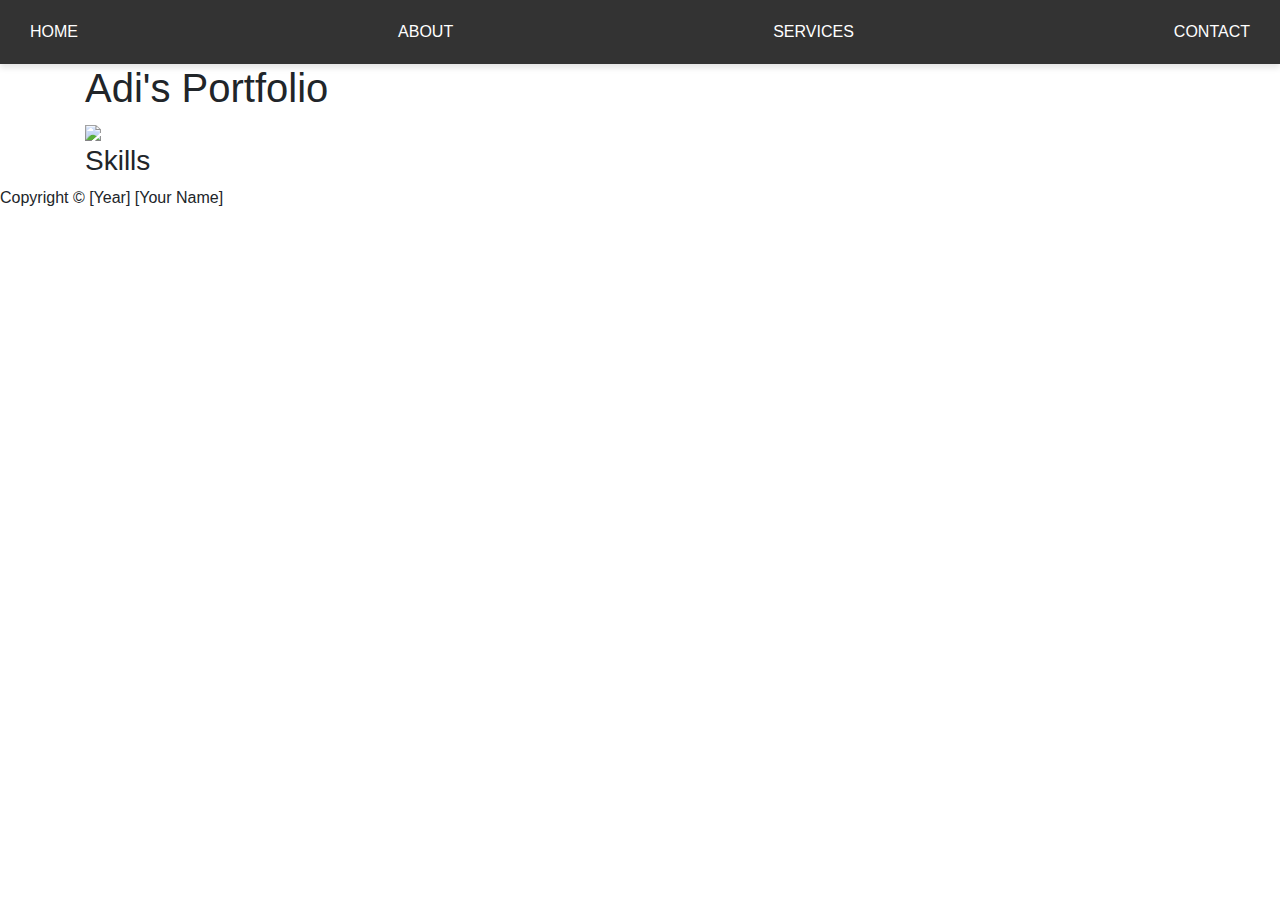
==== index.html @ 3676dc0c "started my webpage" ====
<!DOCTYPE html>
<html>

<head>
    <meta charset="UTF-8">
    <title>My Web Page</title>
    <link rel="stylesheet" href="style.css">
    <link rel="stylesheet" href="https://cdn.jsdelivr.net/npm/bootstrap@4.3.1/dist/css/bootstrap.min.css" integrity="sha384-ggOyR0iXCbMQv3Xipma34MD+dH/1fQ784/j6cY/iJTQUOhcWr7x9JvoRxT2MZw1T" crossorigin="anonymous">
</head>

<body>
    <div>
        <nav>
            <ul>
                <li><a href="#">Home</a></li>
                <li><a href="#">About</a></li>
                <li><a href="#">Services</a></li>
                <li><a href="#">Contact</a></li>
            </ul>
        </nav>
    </div>

    <div class="container">
        <h1>Adi's Portfolio</h1>
    </div>

    <div class="container">
        <img src="https://picsum.photos/200/300">
        <h3>Skills</h3>
    </div>









    <footer>
        <p>Copyright © [Year] [Your Name]</p>
    </footer>

</body>

</html>
---- style.css ----
body {
    margin: 0;
    padding: 0;
    font-family: Arial, sans-serif;
    font-size: 16px;
    line-height: 1.5;
}

header {
    background-color: #333;
    color: #fff;
    padding: 20px;
}

header h1 {
    margin: 0;
    font-size: 24px;
}

nav ul {
    margin: 0;
    padding: 0;
    list-style: none;
    display: flex;
}

nav li {
    margin: 0 10px;
}

nav a {
    color: #fff;
    text-decoration: none;
}

section {
    padding: 50px;
}

section h2 {
    margin-top: 0;
}

section img {
    max-width: 100%;
}

.project {
    margin-bottom: 50px;
}

.project h3 {
    margin-top: 0;
}

.project img {
    display: block;
    margin: 20px 0;
    max-width: 100%;
}

.project p {
    margin: 0;
}

.project a {
    display: inline-block;
    padding: 10px 20px;
    background-color: #333;
    color: #fff;
    text-decoration: none;
    margin-top: 10px;
}

nav {
    background-color: #333;
    overflow: hidden;
    box-shadow: 0 4px 6px rgba(0, 0, 0, 0.1);
    /* add a subtle shadow */
}

nav ul {
    list-style-type: none;
    margin: 0;
    padding: 0;
    display: flex;
    justify-content: space-between;
}

nav li {
    float: left;
}

nav li a {
    display: block;
    color: #fff;
    text-align: center;
    padding: 20px;
    text-decoration: none;
    font-size: 16px;
    text-transform: uppercase;
    transition: all 0.3s ease;
    /* add a smooth transition */
}

nav li a:hover {
    background-color: #fff;
    color: #333;
}

.active {
    background-color: #4CAF50;
}

@media (max-width: 768px) {
    nav ul {
        flex-direction: column;
        /* switch to vertical layout on small screens */
    }

    nav li {
        float: none;
        width: 100%;
    }
}
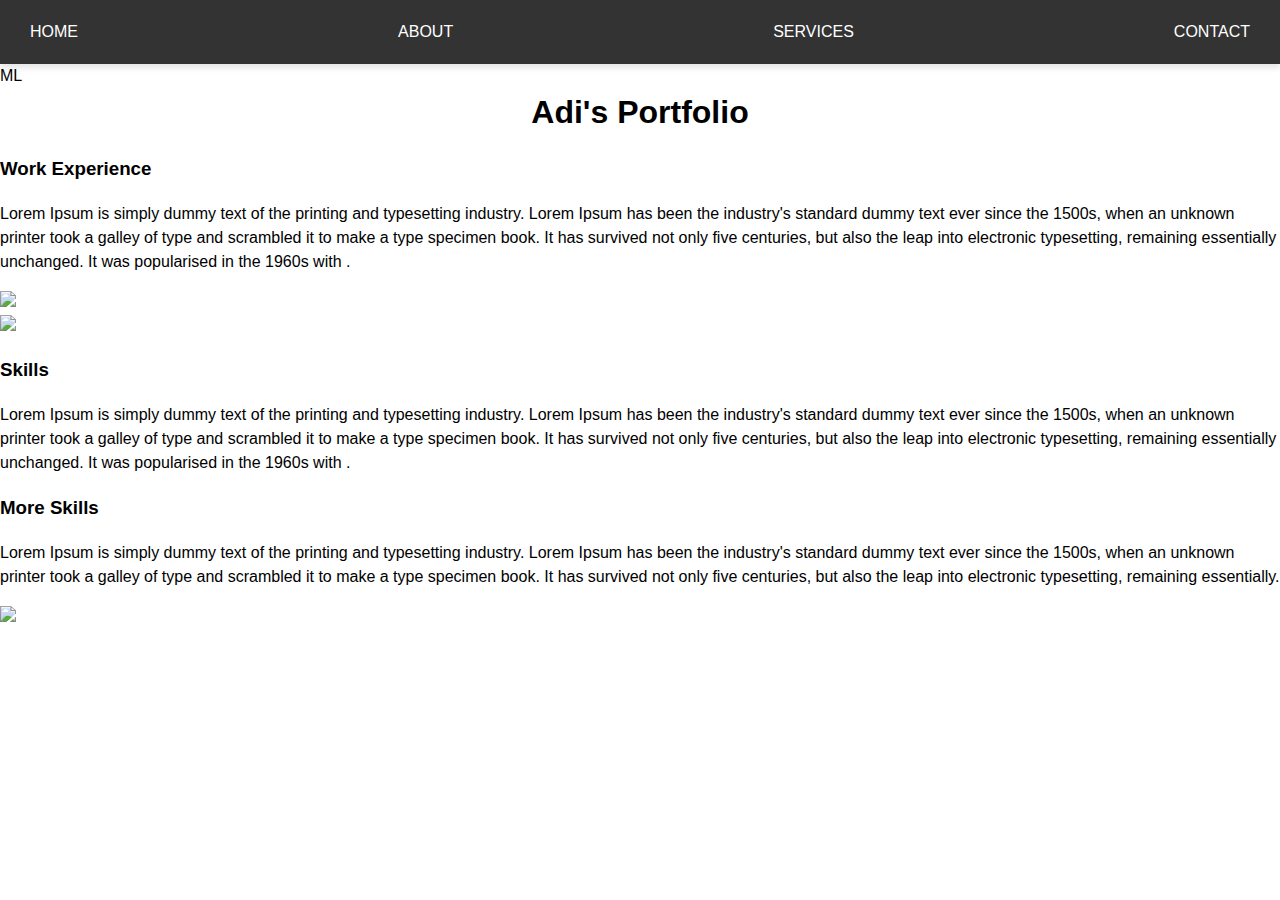
==== commit fec893dd: "made starter code" ====
--- a/index.html
+++ b/index.html
@@ -1,33 +1,127 @@
 <!DOCTYPE html>
 <html>
+  <head>
+    <meta charset="UTF-8" />
+    <title>My Web Page</title>
+    <link rel="stylesheet" href="style.css" />
+  <link href="https://cdn.jsdelivr.net/npm/bootstrap@5.0.2/dist/css/bootstrap.min.css" rel="stylesheet" integrity="sha384-EVSTQN3/azprG1Anm3QDgpJLIm9Nao0Yz1ztcQTwFspd3yD65VohhpuuCOmLASjC" crossorigin="anonymous">
+  </head>
 
-<head>
-    <meta charset="UTF-8">
-    <title>My Web Page</title>
-    <link rel="stylesheet" href="style.css">
-    <link rel="stylesheet" href="https://cdn.jsdelivr.net/npm/bootstrap@4.3.1/dist/css/bootstrap.min.css" integrity="sha384-ggOyR0iXCbMQv3Xipma34MD+dH/1fQ784/j6cY/iJTQUOhcWr7x9JvoRxT2MZw1T" crossorigin="anonymous">
-</head>
+  <body>
+    <div>
+      <nav>
+        <ul>
+          <li><a href="#">Home</a></li>
+          <li><a href="#">About</a></li>
+          <li><a href="#">Services</a></li>
+          <li><a href="#">Contact</a></li>
+        </ul>
+      </nav>
+    </div>
 
-<body>
-    <div>
-        <nav>
-            <ul>
-                <li><a href="#">Home</a></li>
-                <li><a href="#">About</a></li>
-                <li><a href="#">Services</a></li>
-                <li><a href="#">Contact</a></li>
-            </ul>
-        </nav>
+    ML
+    <div class="container">
+      <!-- Title Row-->
+      <div class="row">
+        <div class="col-12">
+          <h1>Adi's Portfolio</h1>
+        </div>
+      </div>
+
+      <!-- Content Row-->
+      <div class="row">
+        <div class="col-lg-4 col-md-12">
+          <div class="row">
+            <h3>Work Experience</h3>
+          </div>
+          <div class="row">
+            <p>Lorem Ipsum is simply dummy text of the printing and typesetting industry. Lorem Ipsum has been the industry's standard dummy text ever since the 1500s, when an unknown printer took a galley of type and scrambled it to make a type specimen book. It has survived not only five centuries, but also the leap into electronic typesetting, remaining essentially unchanged. It was popularised in the 1960s with .</p>
+          </div>
+          <div class="row">
+            <img id="camaro" src="https://picsum.photos/200/300" class="img-fluid" >
+          </div>
+        </div>
+
+        <div class="col-lg-4 col-md-6">
+            <div class="row">
+            <img src="https://picsum.photos/200/300"  class="img-fluid">
+          </div>
+          <div class="row">
+            <h3>Skills</h3>
+          </div>
+          <div class="row">
+            <p>Lorem Ipsum is simply dummy text of the printing and typesetting industry. Lorem Ipsum has been the industry's standard dummy text ever since the 1500s, when an unknown printer took a galley of type and scrambled it to make a type specimen book. It has survived not only five centuries, but also the leap into electronic typesetting, remaining essentially unchanged. It was popularised in the 1960s with .</p>
+          </div>
+        </div>
+
+      
+        <div class="col-lg-4 col-md-12">
+          <div class="row">
+            <h3>More Skills</h3>
+          </div>
+          <div class="row">
+            <p>Lorem Ipsum is simply dummy text of the printing and typesetting industry. Lorem Ipsum has been the industry's standard dummy text ever since the 1500s, when an unknown printer took a galley of type and scrambled it to make a type specimen book. It has survived not only five centuries, but also the leap into electronic typesetting, remaining essentially.</p>
+          </div>
+          <div class="row">
+            <img src="https://picsum.photos/200/300" class="img-fluid">
+          </div>
+        </div>
+
+      </div>
     </div>
+
+    <div class="footer"></div>
+
+    <!-- 
+    Adi Starter Code
 
     <div class="container">
         <h1>Adi's Portfolio</h1>
+        <div class="grid-container">
+            <div class="grid-item grid-item-1">
+                    <h3>Work Experience</h3>
+                    <P>-------------------
+                        -------------------
+                        -------------------
+                        -------------------
+                        -------------------
+                    </P>
+                    <div class="verticalLine">
+                        some other content
+                    </div>
+                    <img src="https://picsum.photos/200/300">
+                    <hr>
+                    <h3>Skills</h3>
+                    <p>-------------------
+                        -------------------
+                        -------------------
+                        -------------------
+                        -------------------
+                    </p>
+
+            </div>
+
+
+            <div class="grid-item grid-item-2">
+
+            </div>
+        </div>
+
     </div>
 
-    <div class="container">
+    
+    
+ 
         <img src="https://picsum.photos/200/300">
         <h3>Skills</h3>
-    </div>
+    
+
+  
+        <img src="https://picsum.photos/200/300">
+        <h3>Work Experience</h3>
+   
+
+
 
 
 
@@ -40,7 +134,8 @@
     <footer>
         <p>Copyright © [Year] [Your Name]</p>
     </footer>
+-->
 
-</body>
-
+<script src="https://cdn.jsdelivr.net/npm/bootstrap@5.0.2/dist/js/bootstrap.bundle.min.js" integrity="sha384-MrcW6ZMFYlzcLA8Nl+NtUVF0sA7MsXsP1UyJoMp4YLEuNSfAP+JcXn/tWtIaxVXM" crossorigin="anonymous"></script>
+  </body>
 </html>
--- a/style.css
+++ b/style.css
@@ -122,4 +122,10 @@
         float: none;
         width: 100%;
     }
-}+}
+
+h1 {
+    display: block;
+    text-align: center;
+    margin: 0 auto;
+}
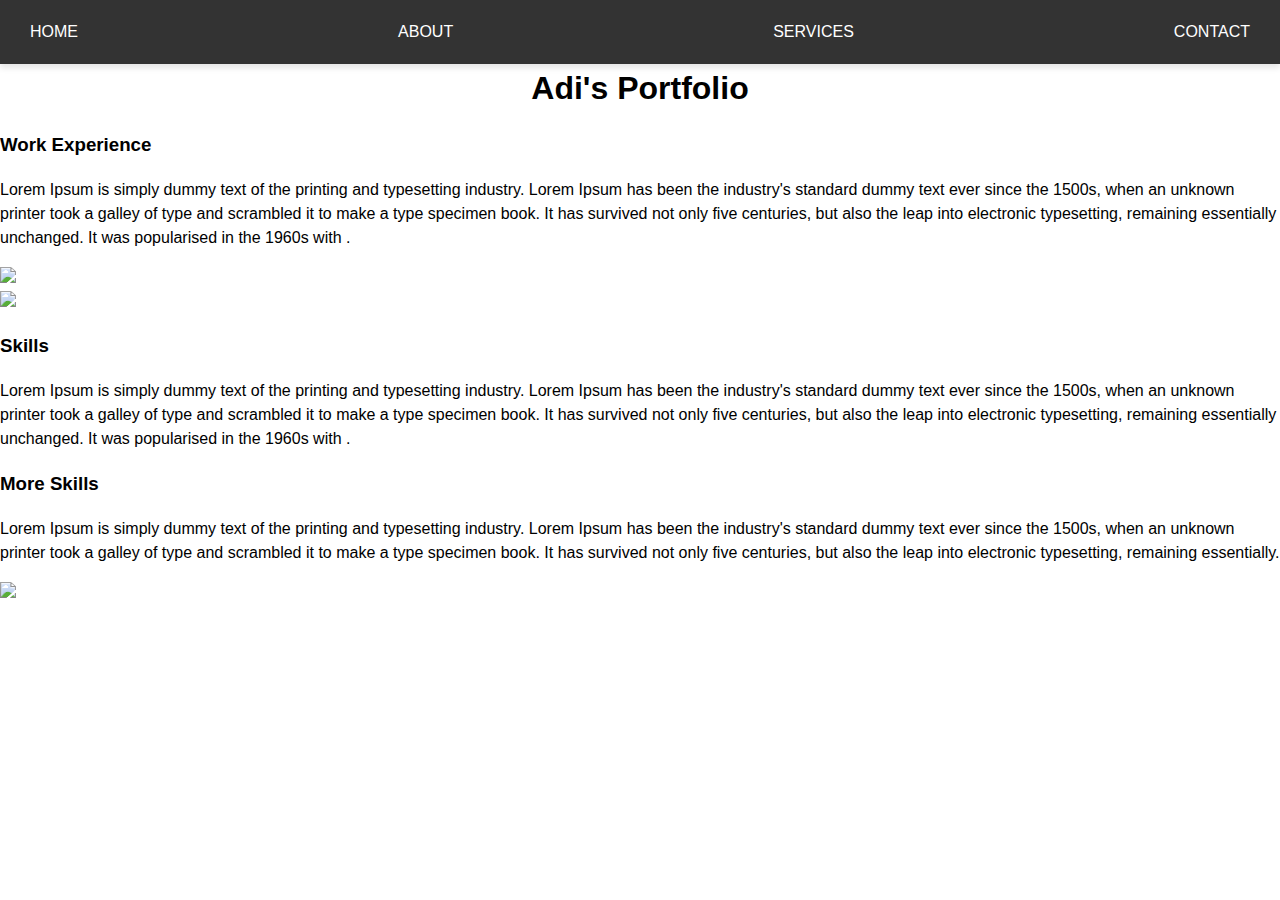
==== commit b40cf712: "added multiple webpages" ====
--- a/index.html
+++ b/index.html
@@ -11,15 +11,15 @@
     <div>
       <nav>
         <ul>
-          <li><a href="#">Home</a></li>
-          <li><a href="#">About</a></li>
-          <li><a href="#">Services</a></li>
-          <li><a href="#">Contact</a></li>
+          <li><a href="index.html">Home</a></li>
+          <li><a href="about.html">About</a></li>
+          <li><a href="service.html">Services</a></li>
+          <li><a href="contact.html">Contact</a></li>
         </ul>
       </nav>
     </div>
 
-    ML
+
     <div class="container">
       <!-- Title Row-->
       <div class="row">
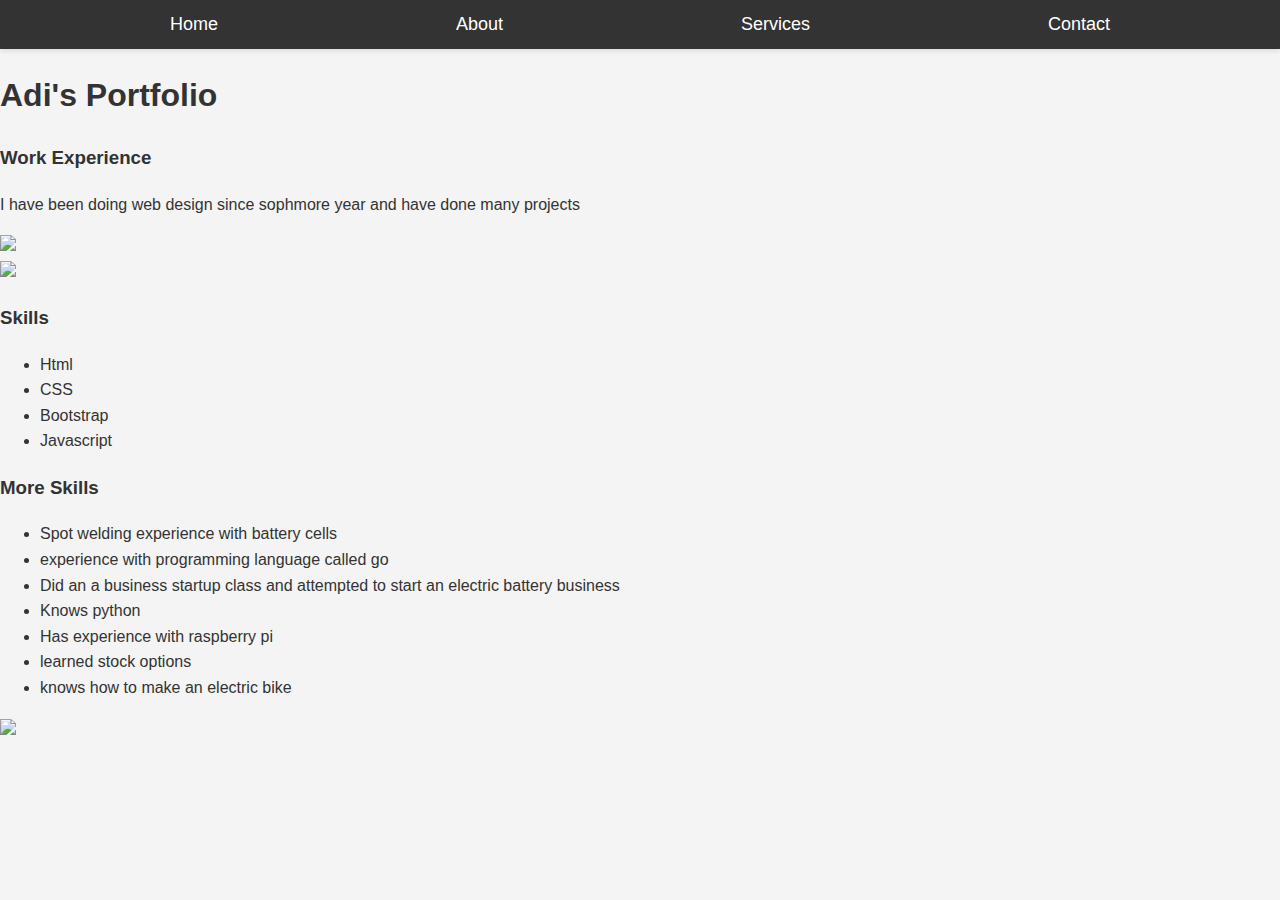
==== commit 42b22ef2: "finished finally" ====
--- a/index.html
+++ b/index.html
@@ -35,22 +35,27 @@
             <h3>Work Experience</h3>
           </div>
           <div class="row">
-            <p>Lorem Ipsum is simply dummy text of the printing and typesetting industry. Lorem Ipsum has been the industry's standard dummy text ever since the 1500s, when an unknown printer took a galley of type and scrambled it to make a type specimen book. It has survived not only five centuries, but also the leap into electronic typesetting, remaining essentially unchanged. It was popularised in the 1960s with .</p>
+            <p>I have been doing web design since sophmore year and have done many projects</p>
           </div>
           <div class="row">
-            <img id="camaro" src="https://picsum.photos/200/300" class="img-fluid" >
+            <img id="camaro" src="https://miro.medium.com/v2/resize:fit:915/0*4DpFVUP_VfkhzSIL" class="img-fluid" >
           </div>
         </div>
 
         <div class="col-lg-4 col-md-6">
             <div class="row">
-            <img src="https://picsum.photos/200/300"  class="img-fluid">
+            <img src="https://d3njjcbhbojbot.cloudfront.net/api/utilities/v1/imageproxy/https://coursera-course-photos.s3.amazonaws.com/83/e258e0532611e5a5072321239ff4d4/jhep-coursera-course4.png?auto=format%2Ccompress&dpr=1"  class="img-fluid">
           </div>
           <div class="row">
             <h3>Skills</h3>
           </div>
           <div class="row">
-            <p>Lorem Ipsum is simply dummy text of the printing and typesetting industry. Lorem Ipsum has been the industry's standard dummy text ever since the 1500s, when an unknown printer took a galley of type and scrambled it to make a type specimen book. It has survived not only five centuries, but also the leap into electronic typesetting, remaining essentially unchanged. It was popularised in the 1960s with .</p>
+            <ul>
+              <li>Html</li>
+              <li>CSS</li>
+              <li>Bootstrap</li>
+              <li>Javascript</li>
+            </ul>
           </div>
         </div>
 
@@ -60,10 +65,18 @@
             <h3>More Skills</h3>
           </div>
           <div class="row">
-            <p>Lorem Ipsum is simply dummy text of the printing and typesetting industry. Lorem Ipsum has been the industry's standard dummy text ever since the 1500s, when an unknown printer took a galley of type and scrambled it to make a type specimen book. It has survived not only five centuries, but also the leap into electronic typesetting, remaining essentially.</p>
+            <ul>
+              <li>Spot welding experience with battery cells</li>
+              <li>experience with programming language called go </li>
+              <li>Did an a business startup class and attempted to start an electric battery business</li>
+              <li>Knows python </li>
+              <li>Has experience with raspberry pi </li>
+              <li>learned stock options</li>
+              <li>knows how to make an electric bike</li>
+            </ul>
           </div>
           <div class="row">
-            <img src="https://picsum.photos/200/300" class="img-fluid">
+            <img src="https://i.ytimg.com/vi/vrP8QvPBh-M/maxresdefault.jpg" class="img-fluid">
           </div>
         </div>
 
--- a/style.css
+++ b/style.css
@@ -1,131 +1,91 @@
 body {
     margin: 0;
     padding: 0;
-    font-family: Arial, sans-serif;
+    font-family: 'Helvetica', sans-serif;
     font-size: 16px;
-    line-height: 1.5;
+    line-height: 1.6;
+    color: #333;
+    background-color: #f4f4f4;
+}
+
+nav {
+    background-color: #333;
+    color: #fff;
+    padding: 10px 0;
+    box-shadow: 0 2px 5px rgba(0, 0, 0, 0.1);
+}
+
+nav ul {
+    display: flex;
+    list-style: none;
+    padding: 0;
+    margin: 0 auto;
+    max-width: 960px;
+    justify-content: space-between;
+}
+
+nav a {
+    color: #fff;
+    text-decoration: none;
+    font-size: 18px;
+    padding: 10px;
+    transition: color 0.3s ease-in-out;
+}
+
+nav a:hover {
+    color: #4CAF50;
 }
 
 header {
     background-color: #333;
     color: #fff;
     padding: 20px;
+    text-align: center;
 }
 
 header h1 {
     margin: 0;
-    font-size: 24px;
+    font-size: 40px;
 }
 
-nav ul {
-    margin: 0;
-    padding: 0;
-    list-style: none;
-    display: flex;
+main {
+    max-width: 960px;
+    margin: 50px auto;
+    padding: 20px;
+    background-color: #fff;
+    box-shadow: 0 2px 5px rgba(0, 0, 0, 0.1);
 }
 
-nav li {
-    margin: 0 10px;
+main h2 {
+    margin-top: 0;
+    font-size: 30px;
+    margin-bottom: 20px;
 }
 
-nav a {
-    color: #fff;
-    text-decoration: none;
+main p {
+    font-size: 18px;
+    line-height: 1.6;
+    margin-bottom: 20px;
 }
 
-section {
-    padding: 50px;
-}
-
-section h2 {
-    margin-top: 0;
-}
-
-section img {
+main img {
     max-width: 100%;
-}
-
-.project {
-    margin-bottom: 50px;
-}
-
-.project h3 {
-    margin-top: 0;
-}
-
-.project img {
+    height: auto;
     display: block;
     margin: 20px 0;
-    max-width: 100%;
-}
-
-.project p {
-    margin: 0;
-}
-
-.project a {
-    display: inline-block;
-    padding: 10px 20px;
-    background-color: #333;
-    color: #fff;
-    text-decoration: none;
-    margin-top: 10px;
-}
-
-nav {
-    background-color: #333;
-    overflow: hidden;
-    box-shadow: 0 4px 6px rgba(0, 0, 0, 0.1);
-    /* add a subtle shadow */
-}
-
-nav ul {
-    list-style-type: none;
-    margin: 0;
-    padding: 0;
-    display: flex;
-    justify-content: space-between;
-}
-
-nav li {
-    float: left;
-}
-
-nav li a {
-    display: block;
-    color: #fff;
-    text-align: center;
-    padding: 20px;
-    text-decoration: none;
-    font-size: 16px;
-    text-transform: uppercase;
-    transition: all 0.3s ease;
-    /* add a smooth transition */
-}
-
-nav li a:hover {
-    background-color: #fff;
-    color: #333;
-}
-
-.active {
-    background-color: #4CAF50;
 }
 
 @media (max-width: 768px) {
     nav ul {
         flex-direction: column;
-        /* switch to vertical layout on small screens */
+        align-items: center;
     }
 
-    nav li {
-        float: none;
-        width: 100%;
+    nav a {
+        padding: 15px 0;
     }
-}
 
-h1 {
-    display: block;
-    text-align: center;
-    margin: 0 auto;
-}
+    main {
+        margin: 20px;
+    }
+}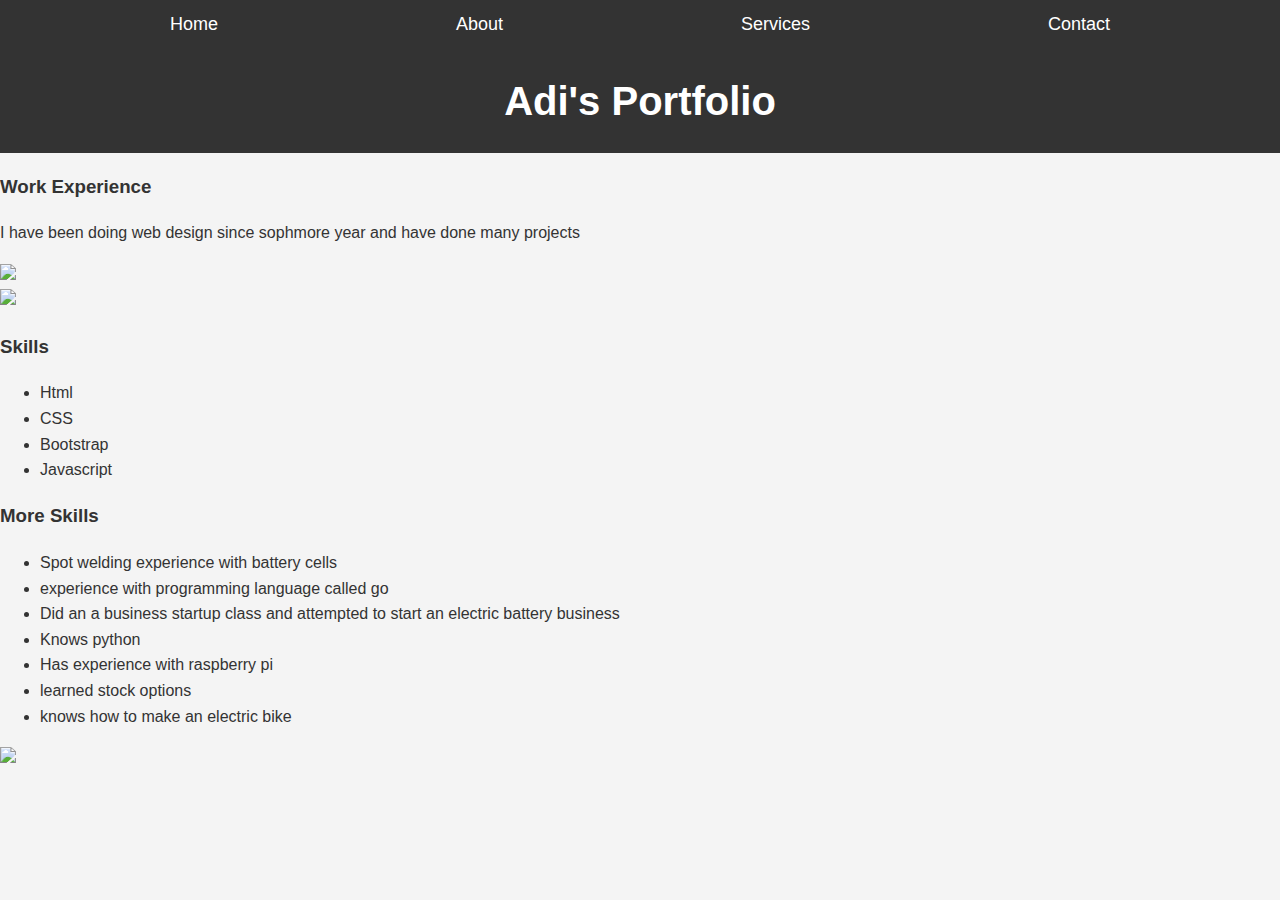
==== commit e462f5fa: "Update index.html" ====
--- a/index.html
+++ b/index.html
@@ -24,7 +24,9 @@
       <!-- Title Row-->
       <div class="row">
         <div class="col-12">
-          <h1>Adi's Portfolio</h1>
+          <header>
+            <h1>Adi's Portfolio</h1>
+        </header>
         </div>
       </div>
 
--- a/style.css
+++ b/style.css
@@ -88,4 +88,4 @@
     main {
         margin: 20px;
     }
-}+}
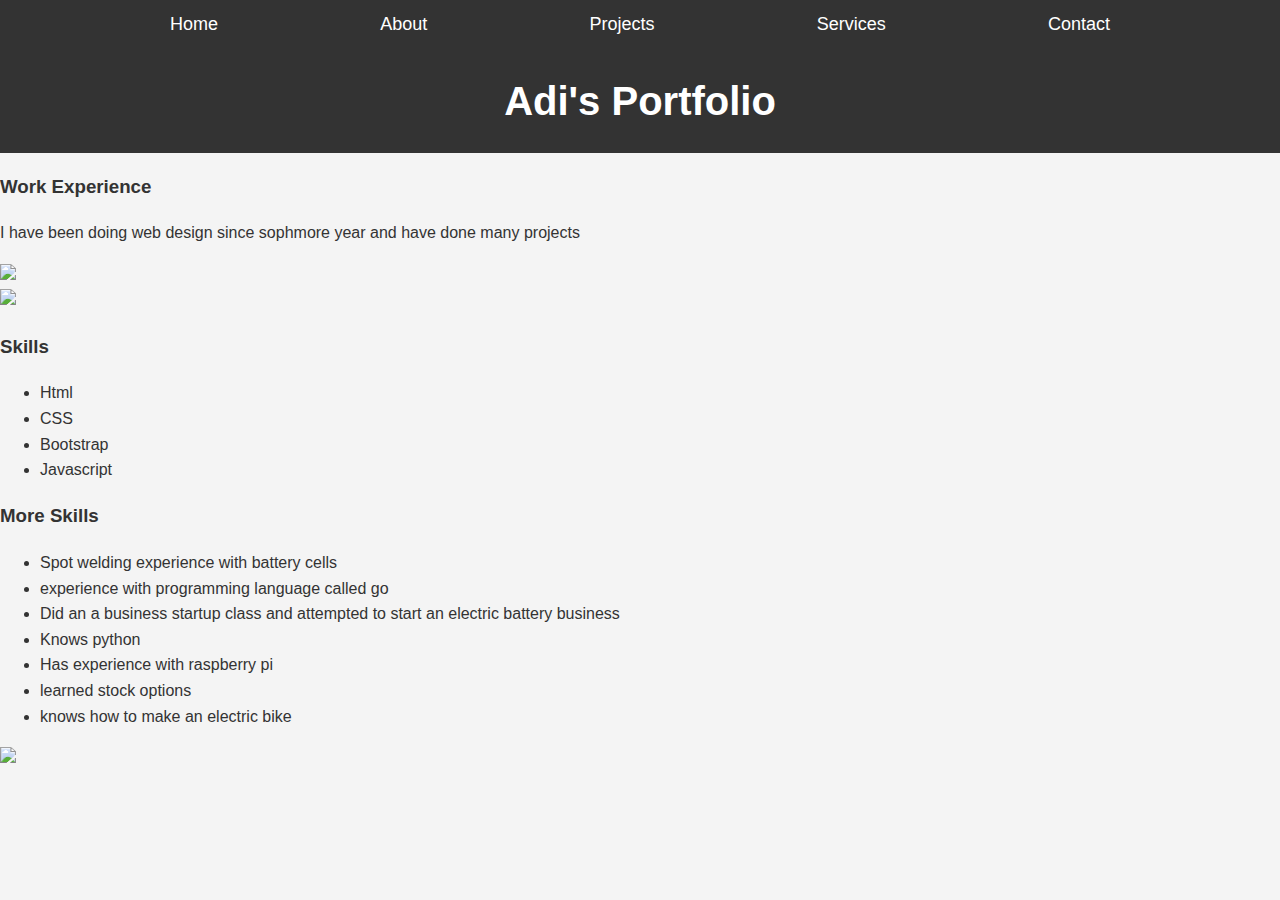
==== commit 1b4202d9: "added a projects page" ====
--- a/index.html
+++ b/index.html
@@ -13,22 +13,24 @@
         <ul>
           <li><a href="index.html">Home</a></li>
           <li><a href="about.html">About</a></li>
+          <li><a href="projects.html">Projects</a></li>
           <li><a href="service.html">Services</a></li>
           <li><a href="contact.html">Contact</a></li>
         </ul>
       </nav>
     </div>
 
-
+    <div class="row">
+      <div class="col-12">
+        <header>
+          <h1>Adi's Portfolio</h1>
+      </header>
+      </div>
+    </div>
+    
     <div class="container">
       <!-- Title Row-->
-      <div class="row">
-        <div class="col-12">
-          <header>
-            <h1>Adi's Portfolio</h1>
-        </header>
-        </div>
-      </div>
+      
 
       <!-- Content Row-->
       <div class="row">
--- a/style.css
+++ b/style.css
@@ -88,4 +88,4 @@
     main {
         margin: 20px;
     }
-}
+}